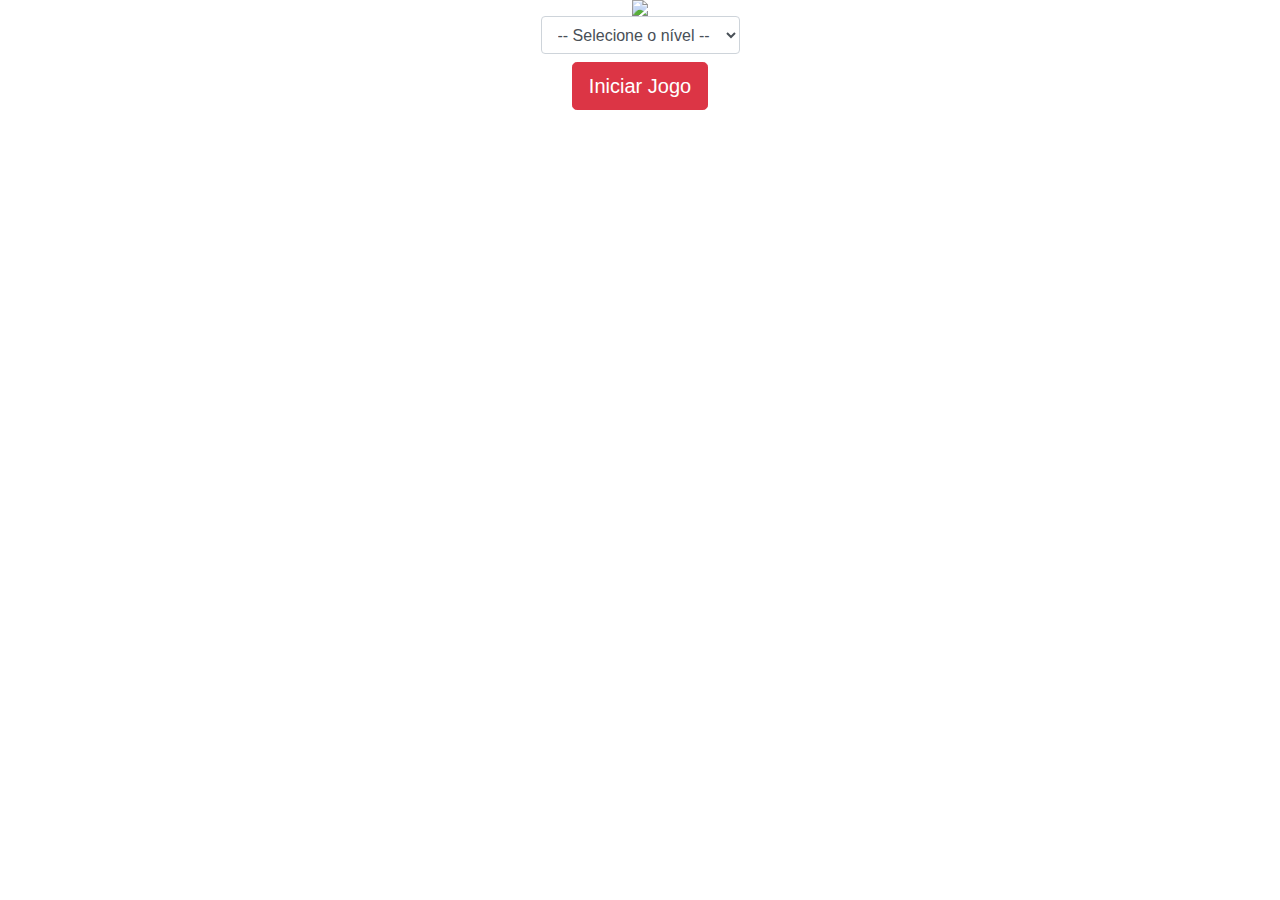
==== index.html @ ddf264f0 "Add files via upload" ====
<!DOCTYPE html>
<html>
	<head>
		<title></title>
		<meta charset="UTF-8" />
		<link rel="stylesheet" href="https://maxcdn.bootstrapcdn.com/bootstrap/4.0.0/css/bootstrap.min.css" integrity="sha384-Gn5384xqQ1aoWXA+058RXPxPg6fy4IWvTNh0E263XmFcJlSAwiGgFAW/dAiS6JXm" crossorigin="anonymous">

		<link rel="stylesheet" href="styles.css" />

		<script>
			function iniciarJogo() {
				var nivel = document.getElementById('nivel').value

				if(nivel === '') {
					alert('Selecione um nível para iniciar o jogo')
					return false
				}

				window.location.href = "app.html?" + nivel

			}
		</script>
	</head>
	<body>

		<div class="container">
			<div class="row">
				<div class="col">
					<div class="d-flex justify-content-center">
						<img src="imagens/game.png" class="img-titulo-mosquito" />
					</div>
				</div>
			</div>

			<div class="row">
				<div class="col">
					<div class="d-flex justify-content-center">
						<div class="mb-2">
							<select class="form-control" id="nivel">
								<option value="">-- Selecione o nível --</option>
								<option value="normal">Normal</option>
								<option value="dificil">Difícil</option>
								<option value="chucknorris">HARDCORE</option>
							</select>
						</div>
					</div>
				</div>
			</div>


			<div class="row">
				<div class="col">
					<div class="d-flex justify-content-center">
						<button type="button" class="btn btn-danger btn-lg" onclick="iniciarJogo()" >Iniciar Jogo</button>
					</div>
				</div>
			</div>
		</div>

	</body>
</html>
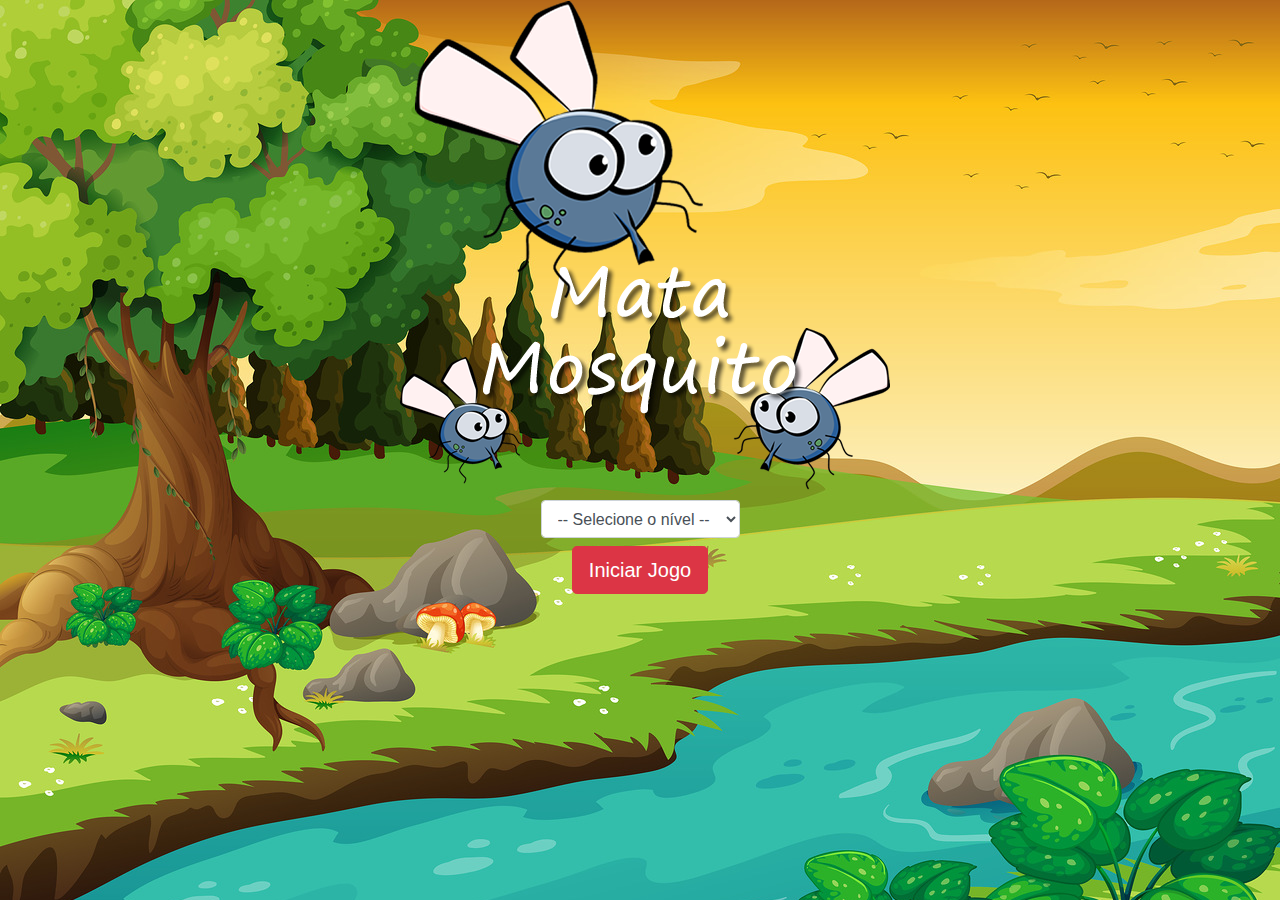
==== commit bb8cea1f: "Update index.html" ====
--- a/index.html
+++ b/index.html
@@ -3,6 +3,8 @@
 	<head>
 		<title></title>
 		<meta charset="UTF-8" />
+		<meta http-equiv="X-UA-Compatible" content="IE=edge">
+        <meta name="viewport" content="width=device-width, initial-scale=1.0">
 		<link rel="stylesheet" href="https://maxcdn.bootstrapcdn.com/bootstrap/4.0.0/css/bootstrap.min.css" integrity="sha384-Gn5384xqQ1aoWXA+058RXPxPg6fy4IWvTNh0E263XmFcJlSAwiGgFAW/dAiS6JXm" crossorigin="anonymous">
 
 		<link rel="stylesheet" href="styles.css" />
@@ -58,4 +60,4 @@
 		</div>
 
 	</body>
-</html>+</html>
--- a/styles.css
+++ b/styles.css
@@ -0,0 +1,90 @@
+html {
+	cursor: url(imagens/mata_mosquito.png) 30 30, auto;
+}
+
+body {
+	background-image: url(imagens/bg.jpg);
+	background-repeat: no-repeat;
+	background-size: 100%;
+}
+
+.mosquito1 {
+	width: 50px;
+	height: 50px;
+}
+
+.mosquito2 {
+	width: 70px;
+	height: 70px;
+}
+
+.mosquito3 {
+	width: 90px;
+	height: 90px;
+}
+
+.ladoA {
+	transform: scaleX(1);
+}
+
+.ladoB {
+	transform: scaleX(-1);
+}
+
+.painel {
+	position: absolute;
+	width: 190px;
+	padding: 10px;
+	left: 0px;
+	bottom: 0px;
+	border-top:solid 1px #fff;
+	background-color: #fff;
+	opacity: 0.7
+}
+
+.vidas {
+	float: left;
+}
+
+.cronometro {
+	float: left;
+	font-size: 20px;
+	font-weight: bold;
+}
+
+
+
+
+/*LAYOUT TABLET 885*/
+
+@media screen and (max-width: 885px) {
+
+	body {
+		background-image: url(imagens/bg-tablet.jpg);
+	}
+
+}
+
+/*LAYOUT TABLET 835*/
+
+@media screen and (max-width: 835px) {
+
+	body {
+		background-image: url(imagens/bg-tablet-835px.jpg);
+	}
+
+}
+
+/*LAYOUT TABLET 429*/
+
+@media screen and (max-width: 429px) {
+
+	body {
+		background-image: url(imagens/bg-cllr-429.jpg);
+	}
+
+	.img-titulo-mosquito {
+		width: 350px;
+		height: 350px;
+	}
+}